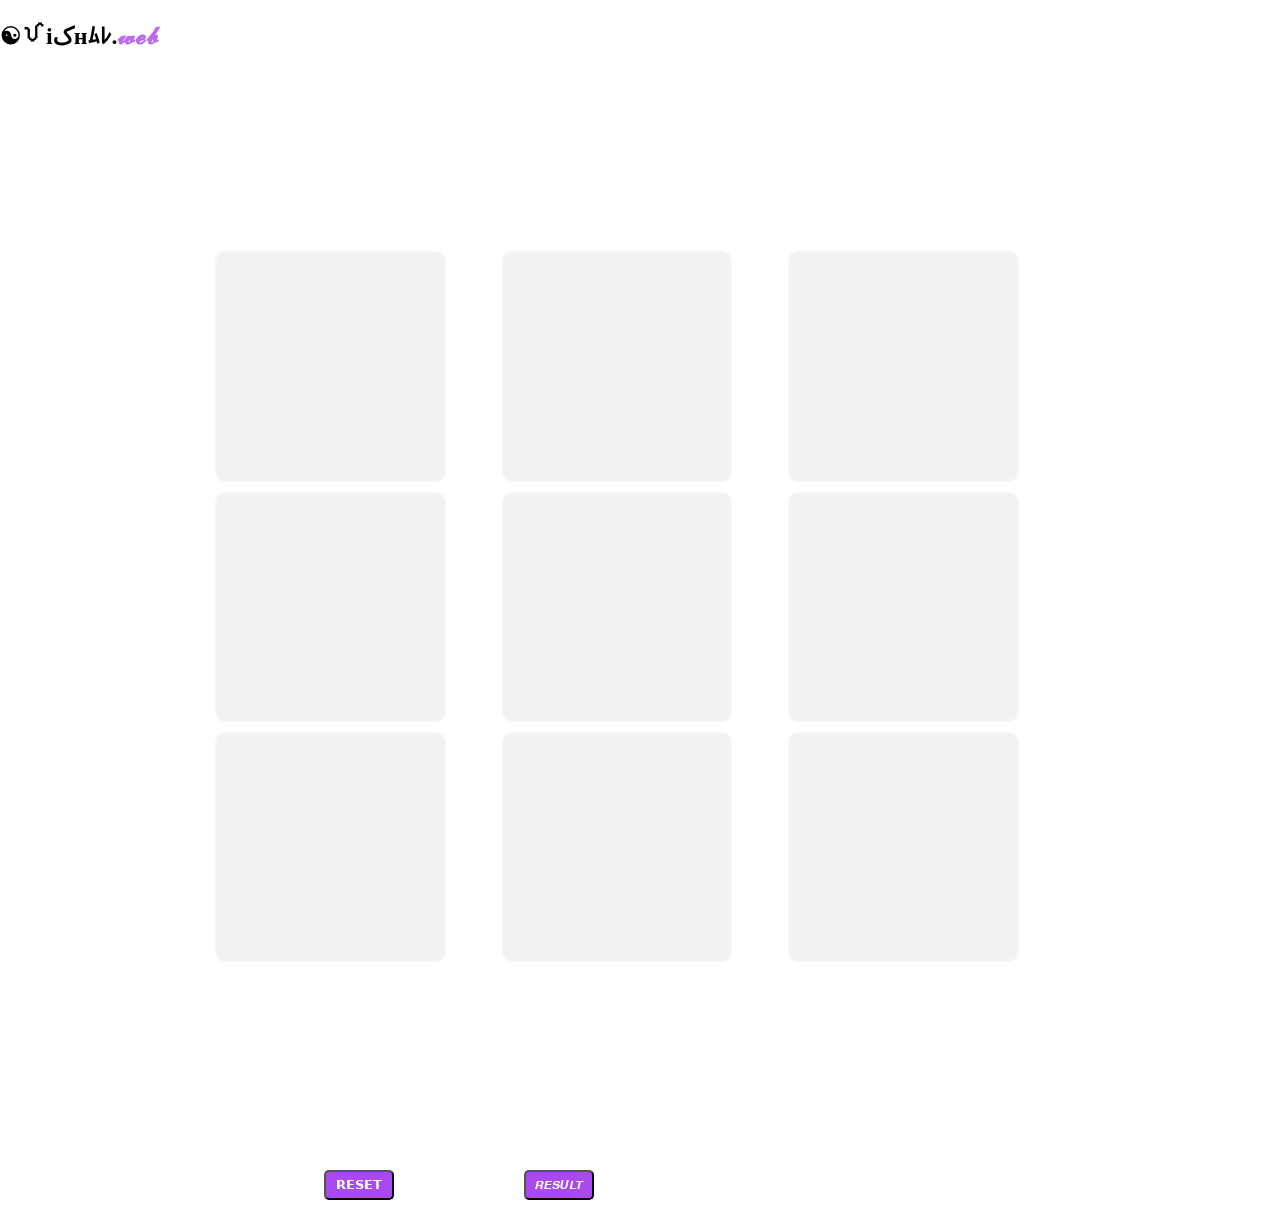
==== index.html @ f55a9385 "Rename TicTacToe.html to index.html" ====
<!doctype html>
<html>
<head>
 <title>Tic Tac Toe</title>
 <link rel="stylesheet" href="TicTacToeStyle.css">
</head>
<body>
 
  <div class="header">
        <h2>☯ㅤꪜiکнﾑﾚ.<span style="color: #BC68F0;">𝔀𝓮𝓫</span></h2>
  </div>
 
<video autoplay muted loop id="background-video">
  <source src="background-clip.mp4"type="video/mp4">
</video>
 
 <br>
 <br>
<div class="Board"> 
 
  
  <button class="cell" ></button>
  <button class="cell" ></button>
  <button class="cell" ></button>
  <button class="cell" ></button>
  <button class="cell" ></button>
  <button class="cell" ></button>
  <button class="cell" ></button>
  <button class="cell" ></button>
  <button class="cell" ></button>
  
</div>
 
 <button onclick="reset()" id="reset-button">𝗥𝗘𝗦𝗘𝗧</button>
 <button onclick="result()" id="result-button">𝙍𝙀𝙎𝙐𝙇𝙏</button>
 <p id="result-p"></p>
 <script src="tictactoescript.js"></script>
</body>
</html>
---- TicTacToeStyle.css ----
#background-video{
    position: fixed;
    top: 0;
    left: 0;
    width: 100%;
    height: 100vh;
    object-fit: cover;
    z-index: -1;
}
.header{
    position: fixed;
    left:0;
    top: 0;
    width:100%;
    height: 70px;
    backdrop-filter: blur(5px);
    z-index: 1;
}
.Board {
    margin: 16%;
    border-radius: 20px;
    display: grid;
    grid-template-columns: repeat(3, 1fr); 
}
.cell{
    font-size: 40px;
    padding: 5px;
    margin: 5px;
    width: 18vw;
    height: 18vw;
    border-radius: 10px;
    backdrop-filter: blur(5px);
    background: rgba(0, 0, 0, 0.05);
    border: 2px solid rgba(255, 255, 255, 0.2);
    color: #fff;
}
#reset-button{
    background-color: #AA49EE;
    border-radius: 5px;
    color: white;
    margin-left: 25%;
    height: 30px;
    width: 70px;
    
}
#result-button{
    background-color: #AA49EE;
    border-radius: 5px;
    color: white;
    margin-left: 10%;
    height: 30px;
    width: 70px;
}
#result-p{
    color: white;
    margin-left: 25%;
}
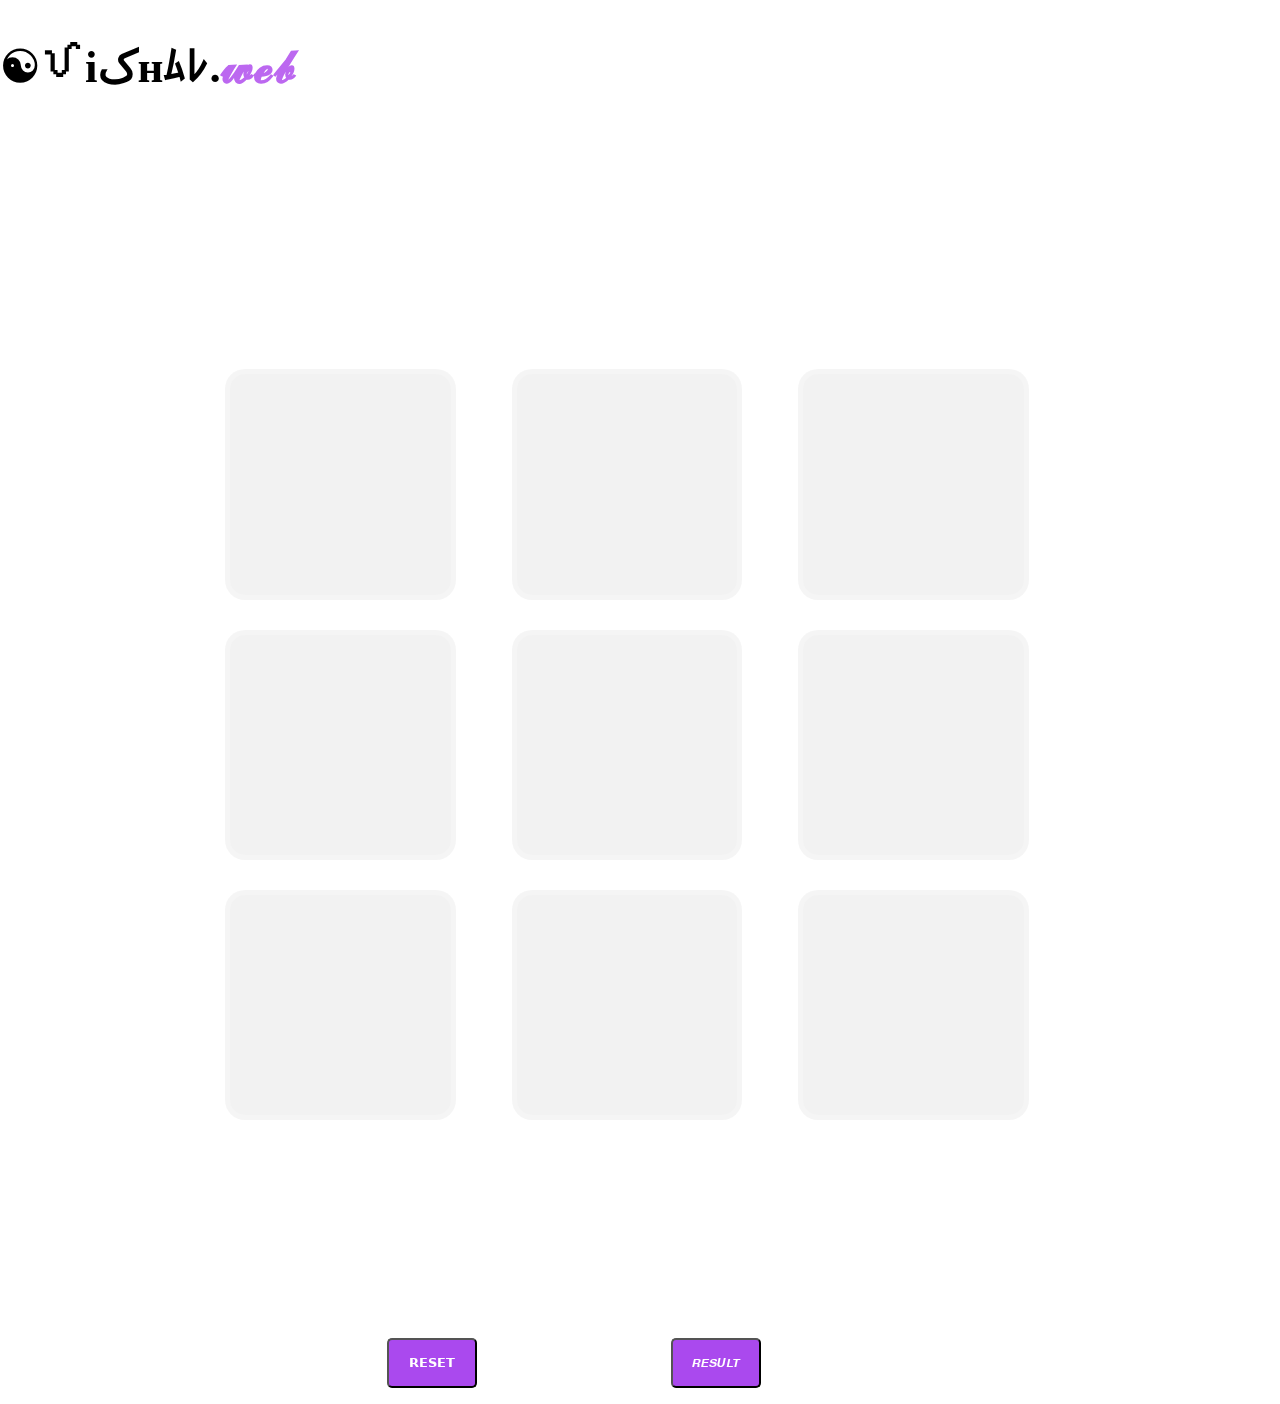
==== commit 1f4ad4c5: "Update index.html" ====
--- a/index.html
+++ b/index.html
@@ -14,6 +14,12 @@
   <source src="background-clip.mp4"type="video/mp4">
 </video>
  
+ <br>
+ <br>
+ <br>
+ <br>
+ <br>
+ <br>
  <br>
  <br>
 <div class="Board"> 
--- a/TicTacToeStyle.css
+++ b/TicTacToeStyle.css
@@ -9,11 +9,12 @@
 }
 .header{
     position: fixed;
+    font-size:30px;
     left:0;
     top: 0;
     width:100%;
-    height: 70px;
-    backdrop-filter: blur(5px);
+    height: 140px;
+    backdrop-filter: blur(15px);
     z-index: 1;
 }
 .Board {
@@ -23,33 +24,33 @@
     grid-template-columns: repeat(3, 1fr); 
 }
 .cell{
-    font-size: 40px;
+    font-size: 120px;
     padding: 5px;
-    margin: 5px;
+    margin: 15px;
     width: 18vw;
     height: 18vw;
-    border-radius: 10px;
+    border-radius: 20px;
     backdrop-filter: blur(5px);
     background: rgba(0, 0, 0, 0.05);
-    border: 2px solid rgba(255, 255, 255, 0.2);
+    border: 5px solid rgba(255, 255, 255, 0.2);
     color: #fff;
 }
 #reset-button{
     background-color: #AA49EE;
     border-radius: 5px;
     color: white;
-    margin-left: 25%;
-    height: 30px;
-    width: 70px;
+    margin-left: 30%;
+    height: 50px;
+    width: 90px;
     
 }
 #result-button{
     background-color: #AA49EE;
     border-radius: 5px;
     color: white;
-    margin-left: 10%;
-    height: 30px;
-    width: 70px;
+    margin-left: 15%;
+    height: 50px;
+    width: 90px;
 }
 #result-p{
     color: white;
